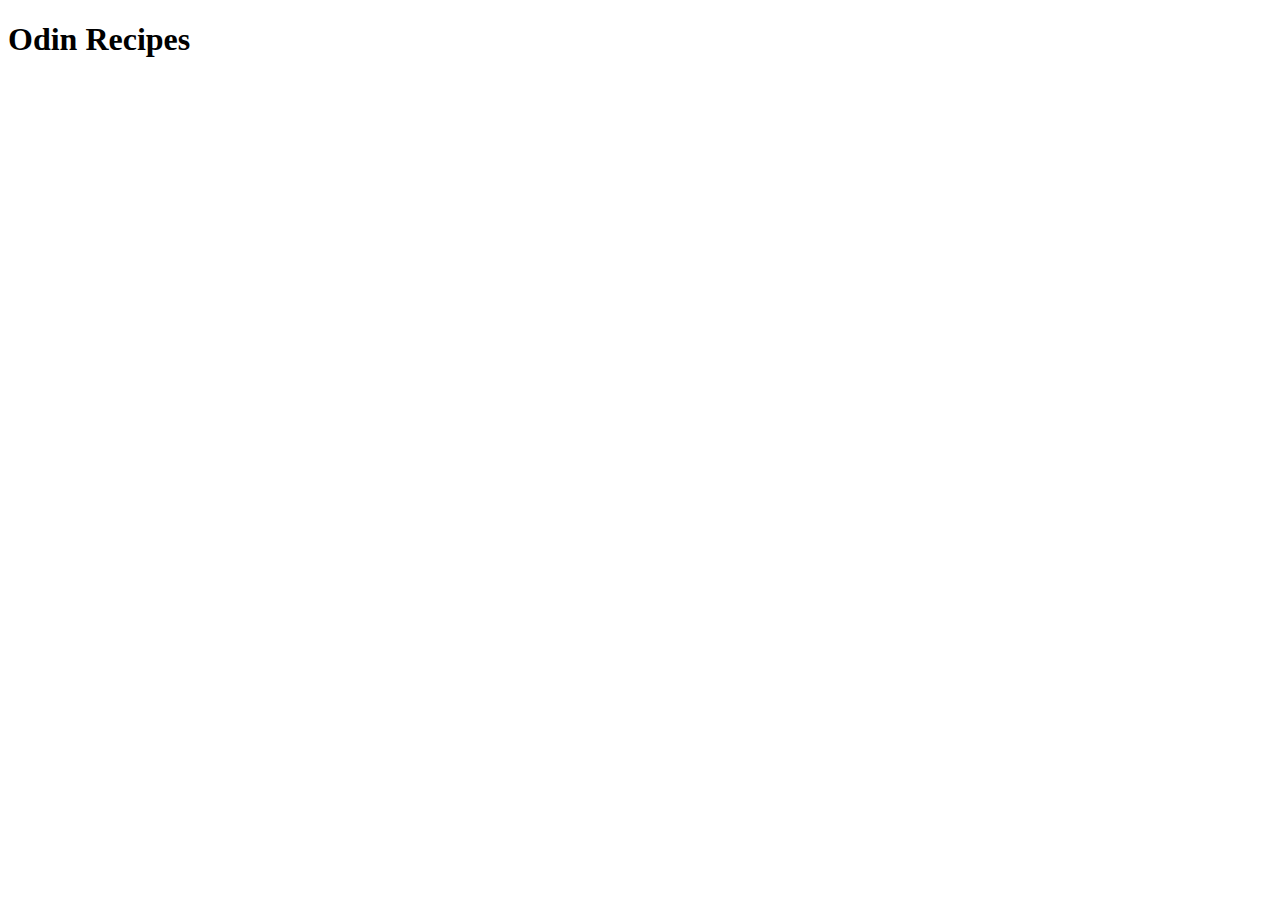
==== index.html @ 8127ab9b "created index.html file and added boilerplate HTML to it" ====
<!DOCTYPE html>
<html lang="en">
<head>
    <meta charset="UTF-8">
    <meta name="viewport" content="width=device-width, initial-scale=1.0">
    <title>Odin Recipes</title>
</head>
<body>
    <h1>Odin Recipes</h1>
</body>
</html>
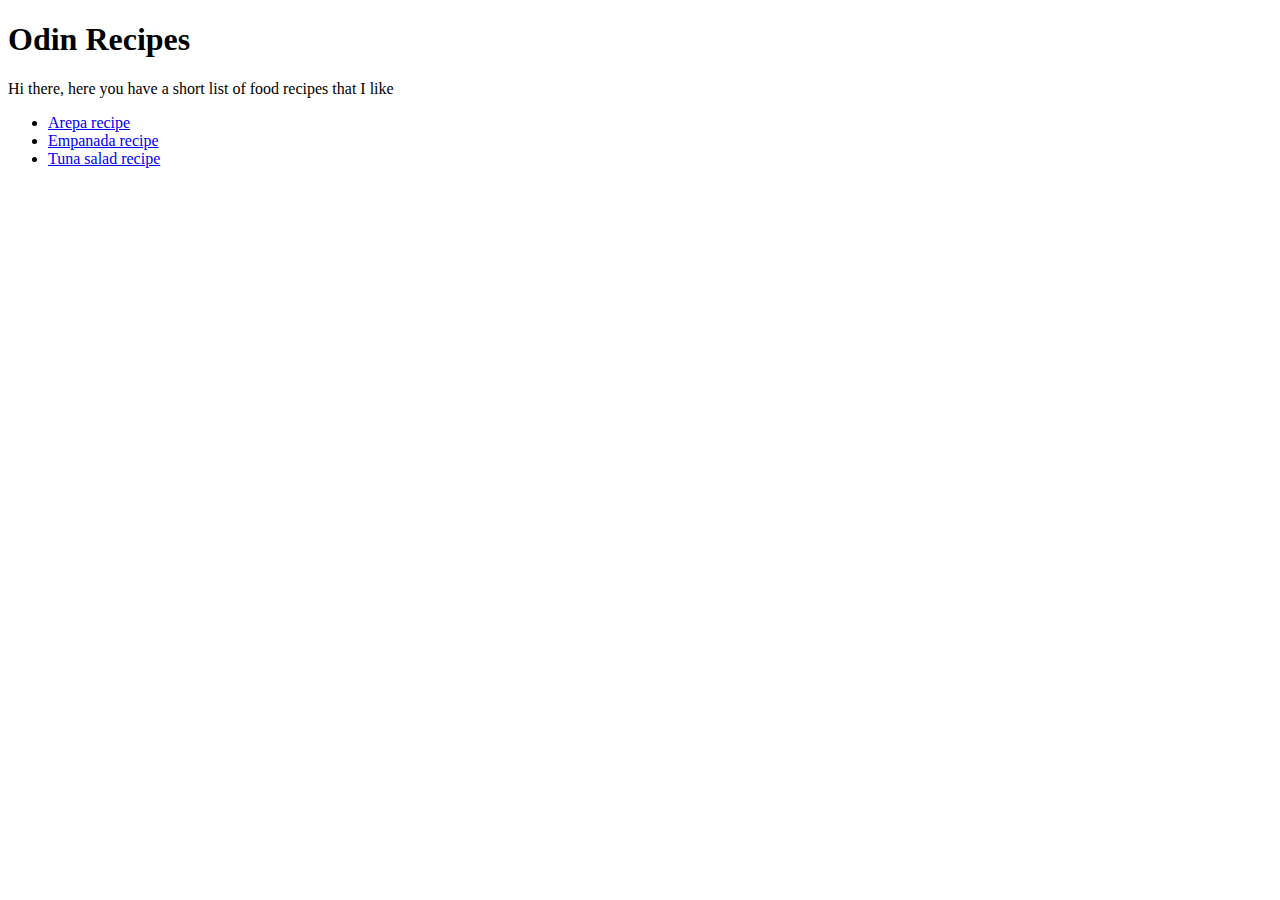
==== commit 952f27ae: "Connected home page to others html files" ====
--- a/index.html
+++ b/index.html
@@ -7,5 +7,11 @@
 </head>
 <body>
     <h1>Odin Recipes</h1>
+    <p>Hi there, here you have a short list of food recipes that I like</p>
+    <ul>
+        <li><a href="./recipes/arepa.html">Arepa recipe</a></li>
+        <li><a href="./recipes/empanada.html">Empanada recipe</a></li>
+        <li><a href="./recipes/tuna-salad.html">Tuna salad recipe</a></li>
+    </ul>
 </body>
 </html>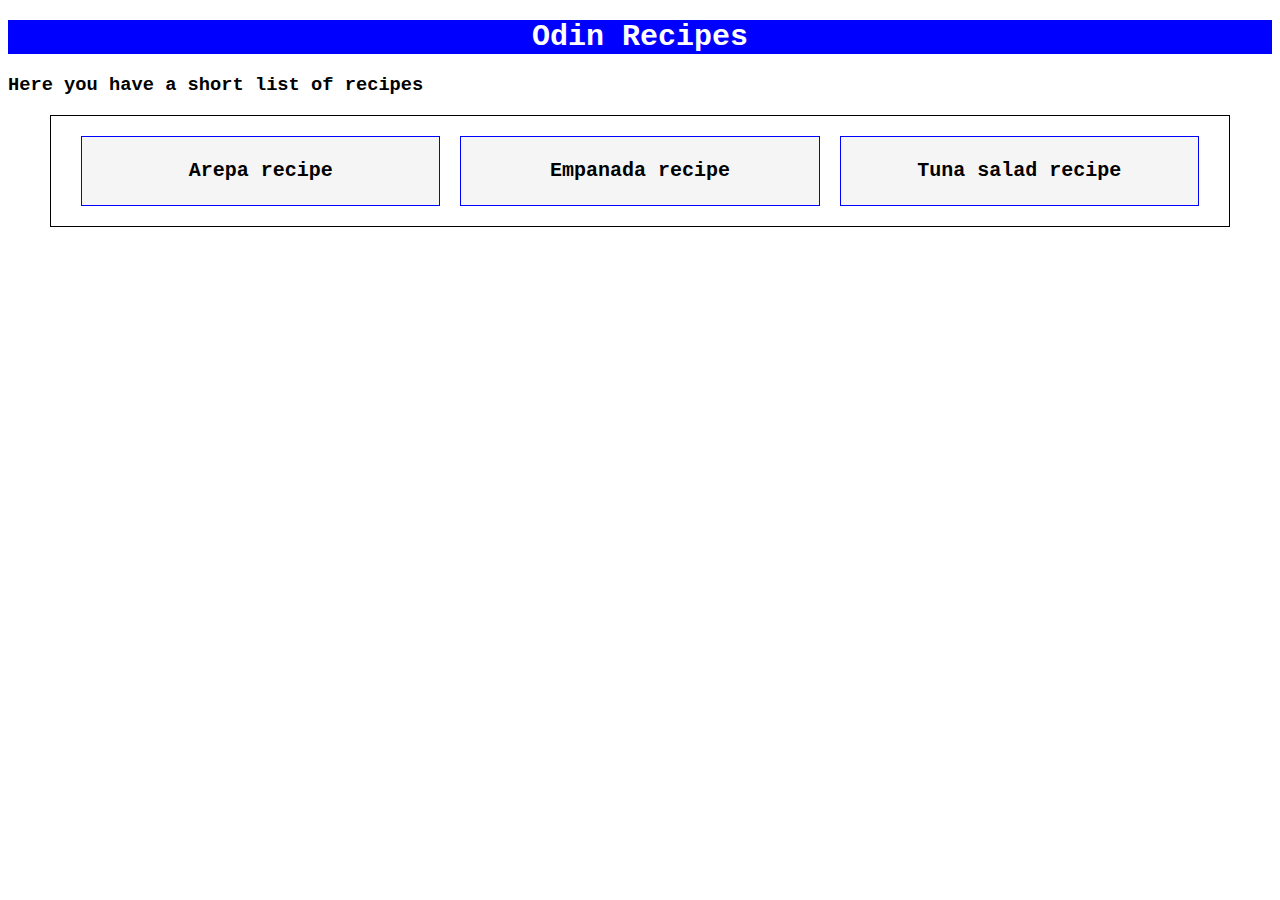
==== commit 2fc49689: "Apply styles to html elements" ====
--- a/index.html
+++ b/index.html
@@ -4,14 +4,15 @@
     <meta charset="UTF-8">
     <meta name="viewport" content="width=device-width, initial-scale=1.0">
     <title>Odin Recipes</title>
+    <link rel="stylesheet" href="./css/style.css">
 </head>
 <body>
-    <h1>Odin Recipes</h1>
-    <p>Hi there, here you have a short list of food recipes that I like</p>
-    <ul>
-        <li><a href="./recipes/arepa.html">Arepa recipe</a></li>
-        <li><a href="./recipes/empanada.html">Empanada recipe</a></li>
-        <li><a href="./recipes/tuna-salad.html">Tuna salad recipe</a></li>
+    <h1 class="header">Odin Recipes</h1>
+    <h3>Here you have a short list of recipes</h3>
+    <ul class="list" >
+        <li class="button-food"><a class="link" href="./recipes/arepa.html">Arepa recipe</a></li>
+        <li class="button-food"><a class="link" href="./recipes/empanada.html">Empanada recipe</a></li>
+        <li class="button-food"><a class="link" href="./recipes/tuna-salad.html">Tuna salad recipe</a></li>
     </ul>
 </body>
 </html>--- a/css/style.css
+++ b/css/style.css
@@ -0,0 +1,44 @@
+* {
+    text-decoration: none;
+}
+
+body {
+    font-family: 'Courier New', Courier, monospace;
+}
+
+.header {
+    color: white;
+    background-color: blue;
+    font-size: 30px;
+    text-align: center;
+}
+
+.list {
+    width: 90%;
+    height: 70px;
+    list-style:none;
+    display: flex;
+    border: 1px solid;
+    margin: auto;
+    padding: 20px 20px;
+}
+
+.button-food {
+    background-color: whitesmoke;
+    border: 1px solid blue;
+    margin: 0px 10px;
+    width: 900px;
+    text-align: center;
+    padding: 22px;
+}
+
+.link {
+    color:black;
+    font-size: 20px;
+    font-weight: 900;
+}
+
+.para {
+    /* border: 1px solid black;  */
+    padding-left: 35px;
+}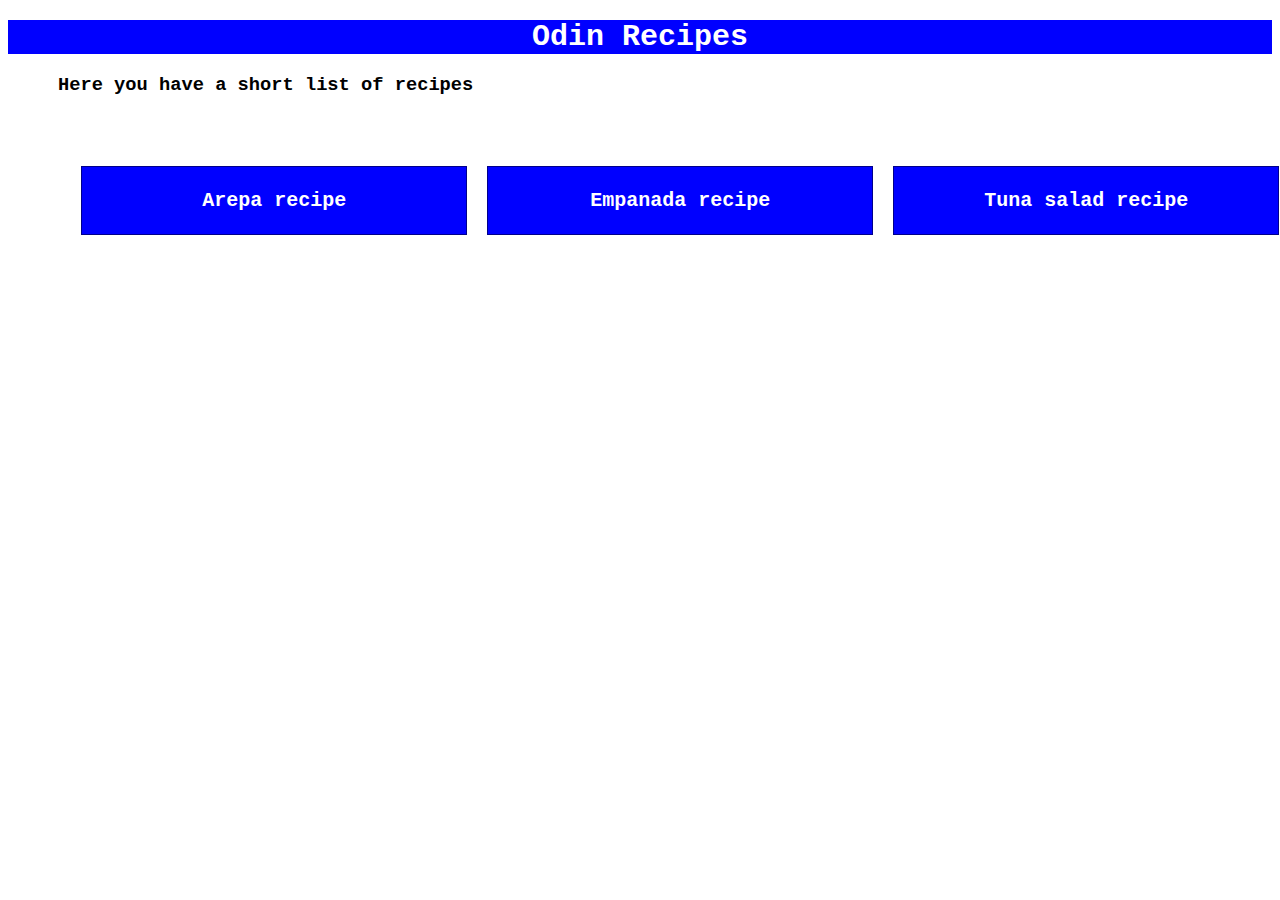
==== commit dffbfb3b: "Made buttons clickeable" ====
--- a/index.html
+++ b/index.html
@@ -8,11 +8,12 @@
 </head>
 <body>
     <h1 class="header">Odin Recipes</h1>
-    <h3>Here you have a short list of recipes</h3>
+    <h3 class="intro">Here you have a short list of recipes</h3>
     <ul class="list" >
-        <li class="button-food"><a class="link" href="./recipes/arepa.html">Arepa recipe</a></li>
-        <li class="button-food"><a class="link" href="./recipes/empanada.html">Empanada recipe</a></li>
-        <li class="button-food"><a class="link" href="./recipes/tuna-salad.html">Tuna salad recipe</a></li>
+        <a class="link" href="./recipes/arepa.html"><li class="button-food">Arepa recipe</li></a>
+        <a class="link" href="./recipes/empanada.html"><li class="button-food">Empanada recipe</li></a>
+        <a class="link" href="./recipes/tuna-salad.html"><li class="button-food">Tuna salad recipe</li></a>
+        
     </ul>
 </body>
 </html>--- a/css/style.css
+++ b/css/style.css
@@ -17,28 +17,25 @@
     width: 90%;
     height: 70px;
     list-style:none;
-    display: flex;
-    border: 1px solid;
-    margin: auto;
+    display:flex; 
+    margin: 50px auto;
     padding: 20px 20px;
 }
 
 .button-food {
-    background-color: whitesmoke;
-    border: 1px solid blue;
+    color:white;
+    background-color: blue;
+    border: 1px solid darkblue;
     margin: 0px 10px;
-    width: 900px;
+    width: 340px;
     text-align: center;
     padding: 22px;
-}
-
-.link {
-    color:black;
     font-size: 20px;
     font-weight: 900;
 }
 
-.para {
-    /* border: 1px solid black;  */
-    padding-left: 35px;
+
+.intro {
+    text-align: left;
+    padding-left: 50px;
 }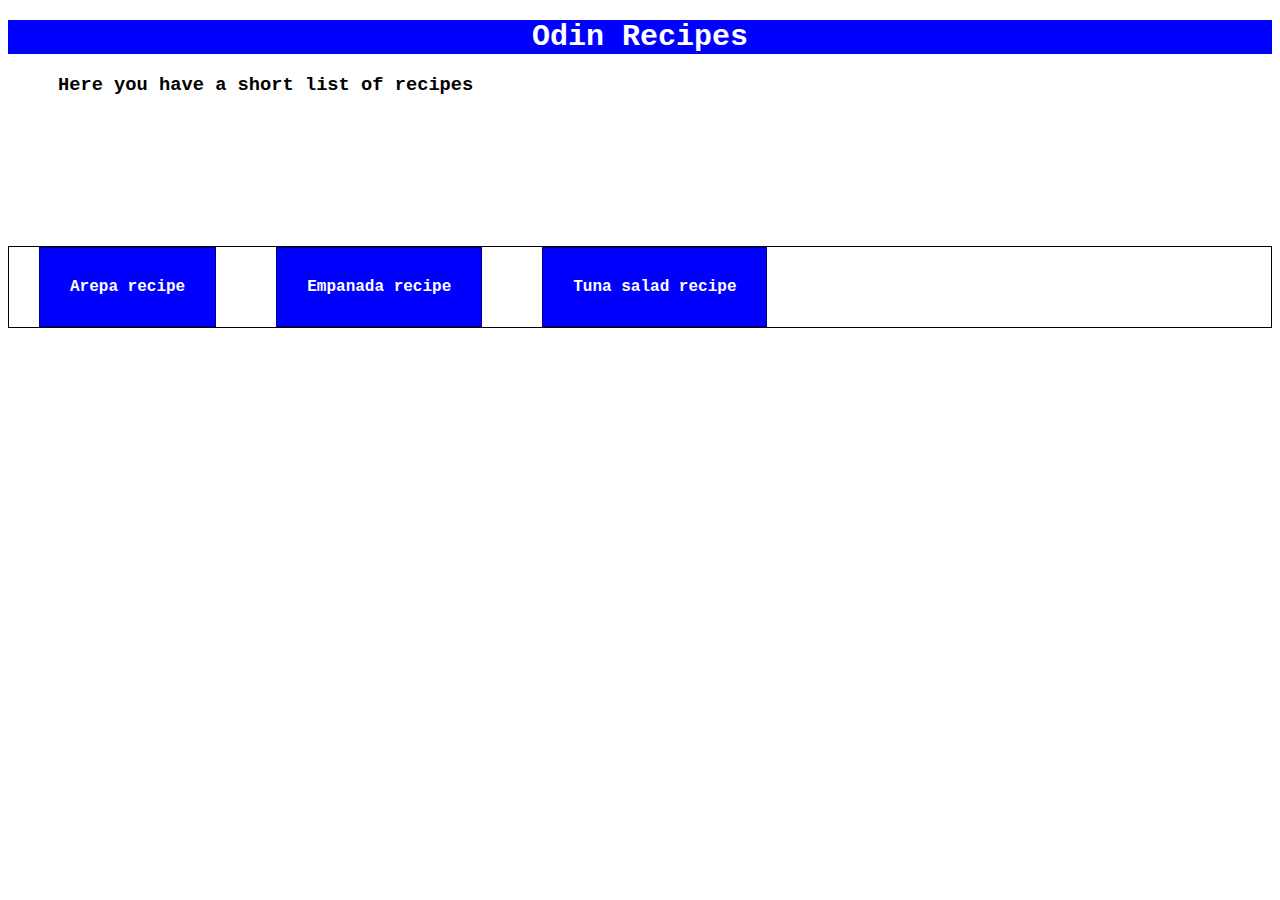
==== commit 92a9a945: "Ipracticed css, made changes on css" ====
--- a/index.html
+++ b/index.html
@@ -12,8 +12,7 @@
     <ul class="list" >
         <a class="link" href="./recipes/arepa.html"><li class="button-food">Arepa recipe</li></a>
         <a class="link" href="./recipes/empanada.html"><li class="button-food">Empanada recipe</li></a>
-        <a class="link" href="./recipes/tuna-salad.html"><li class="button-food">Tuna salad recipe</li></a>
-        
+        <a class="link" href="./recipes/tuna-salad.html"><li class="button-food">Tuna salad recipe</li></a>  
     </ul>
 </body>
 </html>--- a/css/style.css
+++ b/css/style.css
@@ -1,4 +1,10 @@
+
+
+
+
+html,
 * {
+    box-sizing: border-box;
     text-decoration: none;
 }
 
@@ -14,28 +20,26 @@
 }
 
 .list {
-    width: 90%;
-    height: 70px;
     list-style:none;
-    display:flex; 
-    margin: 50px auto;
-    padding: 20px 20px;
+    display:flex;
+    border: 1px solid black;
+    padding: 0;
+    margin: 150px auto;
 }
 
 .button-food {
+    padding: 30px;
+    border: 1px solid darkblue;
+    background-color:blue;
     color:white;
-    background-color: blue;
-    border: 1px solid darkblue;
-    margin: 0px 10px;
-    width: 340px;
-    text-align: center;
-    padding: 22px;
-    font-size: 20px;
     font-weight: 900;
+    margin: 0px 30px;
 }
 
 
 .intro {
     text-align: left;
     padding-left: 50px;
-}+}
+
+
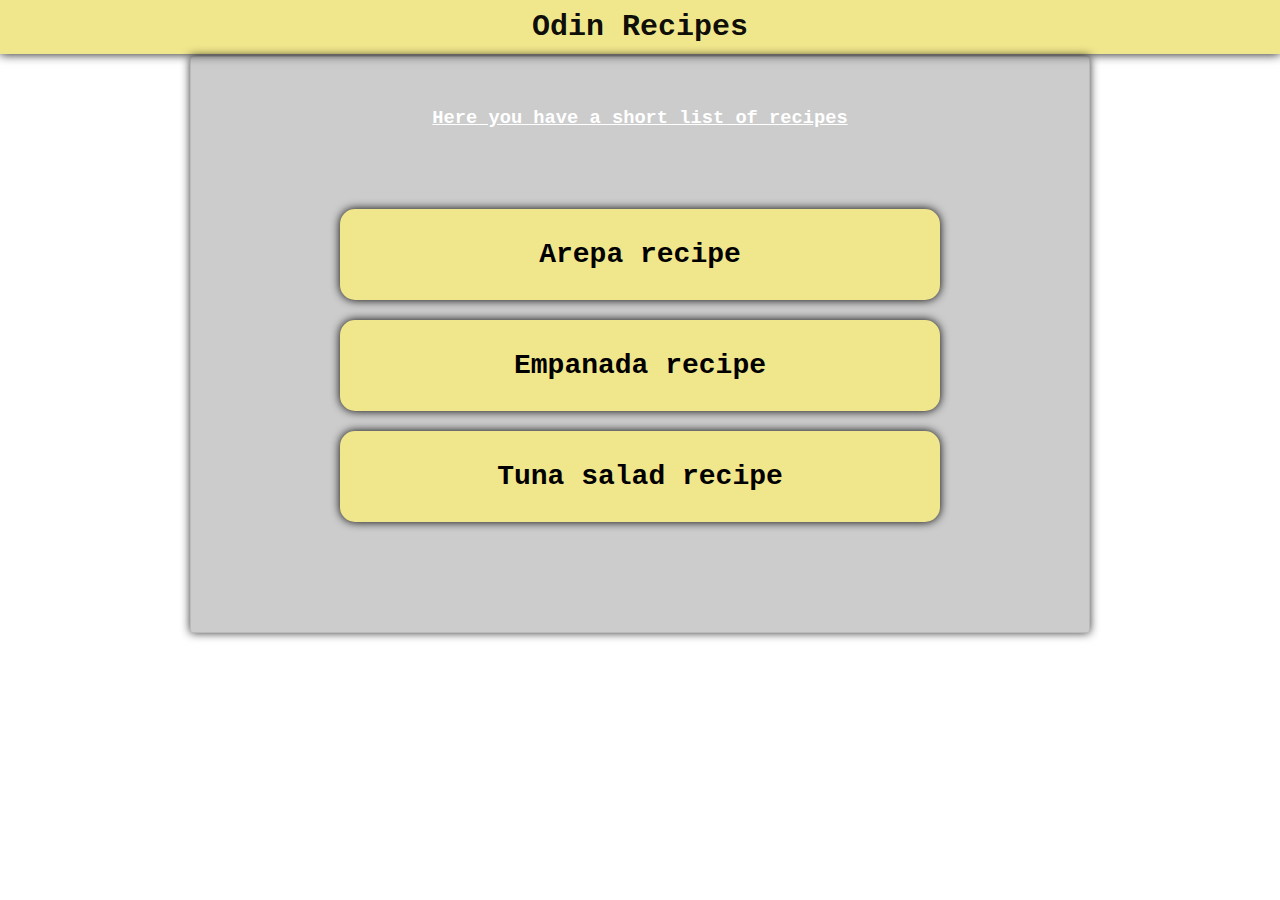
==== commit dc7b2b68: "style index.html page" ====
--- a/index.html
+++ b/index.html
@@ -8,11 +8,13 @@
 </head>
 <body>
     <h1 class="header">Odin Recipes</h1>
-    <h3 class="intro">Here you have a short list of recipes</h3>
-    <ul class="list" >
-        <a class="link" href="./recipes/arepa.html"><li class="button-food">Arepa recipe</li></a>
-        <a class="link" href="./recipes/empanada.html"><li class="button-food">Empanada recipe</li></a>
-        <a class="link" href="./recipes/tuna-salad.html"><li class="button-food">Tuna salad recipe</li></a>  
-    </ul>
+    <div class="container">
+        <h3 class="intro">Here you have a short list of recipes</h3>
+        <ul class="list" >
+            <a class="link" href="./recipes/arepa.html"><li class="button-food">Arepa recipe</li></a>
+            <a class="link" href="./recipes/empanada.html"><li class="button-food">Empanada recipe</li></a>
+            <a class="link" href="./recipes/tuna-salad.html"><li class="button-food">Tuna salad recipe</li></a>  
+        </ul>
+    </div>
 </body>
 </html>--- a/css/style.css
+++ b/css/style.css
@@ -2,44 +2,79 @@
 
 
 
-html,
-* {
+html {
     box-sizing: border-box;
+}
+*,
+*::before,
+*::after {
+    box-sizing: inherit;
     text-decoration: none;
+    margin: 0;
+    padding: 0;
 }
+
 
 body {
     font-family: 'Courier New', Courier, monospace;
+    background-image:url("../images/food.jpg");
+}
+
+.container {
+    display: block;
+    border: 1px solid rgb(0,0,0,0.09);
+    margin:  2px auto;
+    width: 900px;
+    padding-bottom: 40px;
+    background-color:rgb(0,0,0,0.2);
+    border-radius: 3px;
+    box-shadow: 0 0 10px rgb(0,0,0,0.8);
 }
 
 .header {
-    color: white;
-    background-color: blue;
+    color: rgb(0,0,0,0.95);
+    background-color: khaki;
     font-size: 30px;
     text-align: center;
+    padding: 10px 0;
+    box-shadow: 0 0 10px rgb(0, 0, 0, 0.85) inset;
+    box-shadow: 0 0 10px rgb(0, 0, 0, 0.95);
 }
 
 .list {
     list-style:none;
-    display:flex;
-    border: 1px solid black;
-    padding: 0;
-    margin: 150px auto;
+    padding: 10px;
+    margin: 40px auto;
 }
 
 .button-food {
+    width: 600px;
+    font-size: 28px;
+    /* border: 5px solid black; */
+    background-color:khaki;
+    color:black;
+    font-weight: 900;
+    margin: 20px auto;
     padding: 30px;
-    border: 1px solid darkblue;
-    background-color:blue;
-    color:white;
-    font-weight: 900;
-    margin: 0px 30px;
+    text-align: center;
+    border-radius: 15px;
+    box-shadow: 0 0 10px rgb(0, 0, 0, 1.75);
 }
 
 
 .intro {
-    text-align: left;
-    padding-left: 50px;
+    width: 600px;
+    text-align: center;
+    margin: 50px auto;
+    color:white;
+    text-decoration: underline;
+}
+
+.button-food:hover {
+    box-shadow: 0 0 5px rgb(0, 0, 0, 0.95) inset;
+    background-color: rgb(0,0,0,0.5);
+    color:white;
 }
 
 
+
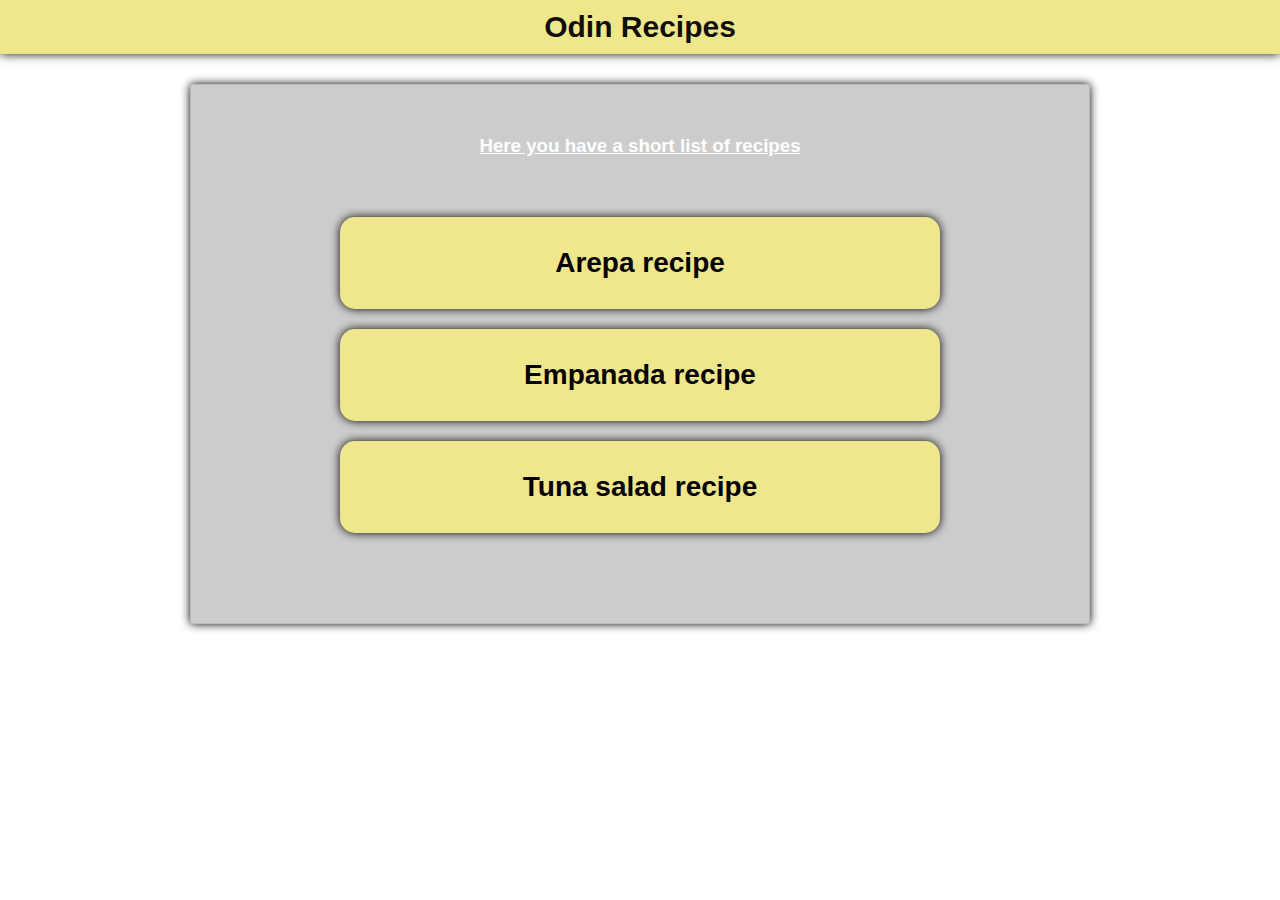
==== commit 7de2fa6d: "Make buttons flex" ====
--- a/index.html
+++ b/index.html
@@ -11,9 +11,9 @@
     <div class="container">
         <h3 class="intro">Here you have a short list of recipes</h3>
         <ul class="list" >
-            <a class="link" href="./recipes/arepa.html"><li class="button-food">Arepa recipe</li></a>
-            <a class="link" href="./recipes/empanada.html"><li class="button-food">Empanada recipe</li></a>
-            <a class="link" href="./recipes/tuna-salad.html"><li class="button-food">Tuna salad recipe</li></a>  
+            <a class="link" href="./recipes/arepa.html"><li class="button-food uno">Arepa recipe</li></a>
+            <a class="link" href="./recipes/empanada.html"><li class="button-food dos">Empanada recipe</li></a>
+            <a class="link" href="./recipes/tuna-salad.html"><li class="button-food tres">Tuna salad recipe</li></a>  
         </ul>
     </div>
 </body>
--- a/css/style.css
+++ b/css/style.css
@@ -16,19 +16,19 @@
 
 
 body {
-    font-family: 'Courier New', Courier, monospace;
+    font-family:Arial, Helvetica, sans-serif;
     background-image:url("../images/food.jpg");
 }
 
 .container {
     display: block;
     border: 1px solid rgb(0,0,0,0.09);
-    margin:  2px auto;
+    margin:  30px auto;
     width: 900px;
     padding-bottom: 40px;
     background-color:rgb(0,0,0,0.2);
     border-radius: 3px;
-    box-shadow: 0 0 10px rgb(0,0,0,0.8);
+    box-shadow: 0 0 10px rgb(0,0,0,1.9);
 }
 
 .header {
@@ -42,23 +42,24 @@
 }
 
 .list {
+    display: flex;
+    flex-direction: column;
+    width: 600px;
     list-style:none;
-    padding: 10px;
     margin: 40px auto;
 }
 
 .button-food {
-    width: 600px;
     font-size: 28px;
-    /* border: 5px solid black; */
     background-color:khaki;
     color:black;
     font-weight: 900;
-    margin: 20px auto;
+    margin: 10px auto;
     padding: 30px;
     text-align: center;
     border-radius: 15px;
     box-shadow: 0 0 10px rgb(0, 0, 0, 1.75);
+    flex:auto;
 }
 
 
@@ -78,3 +79,4 @@
 
 
 
+
